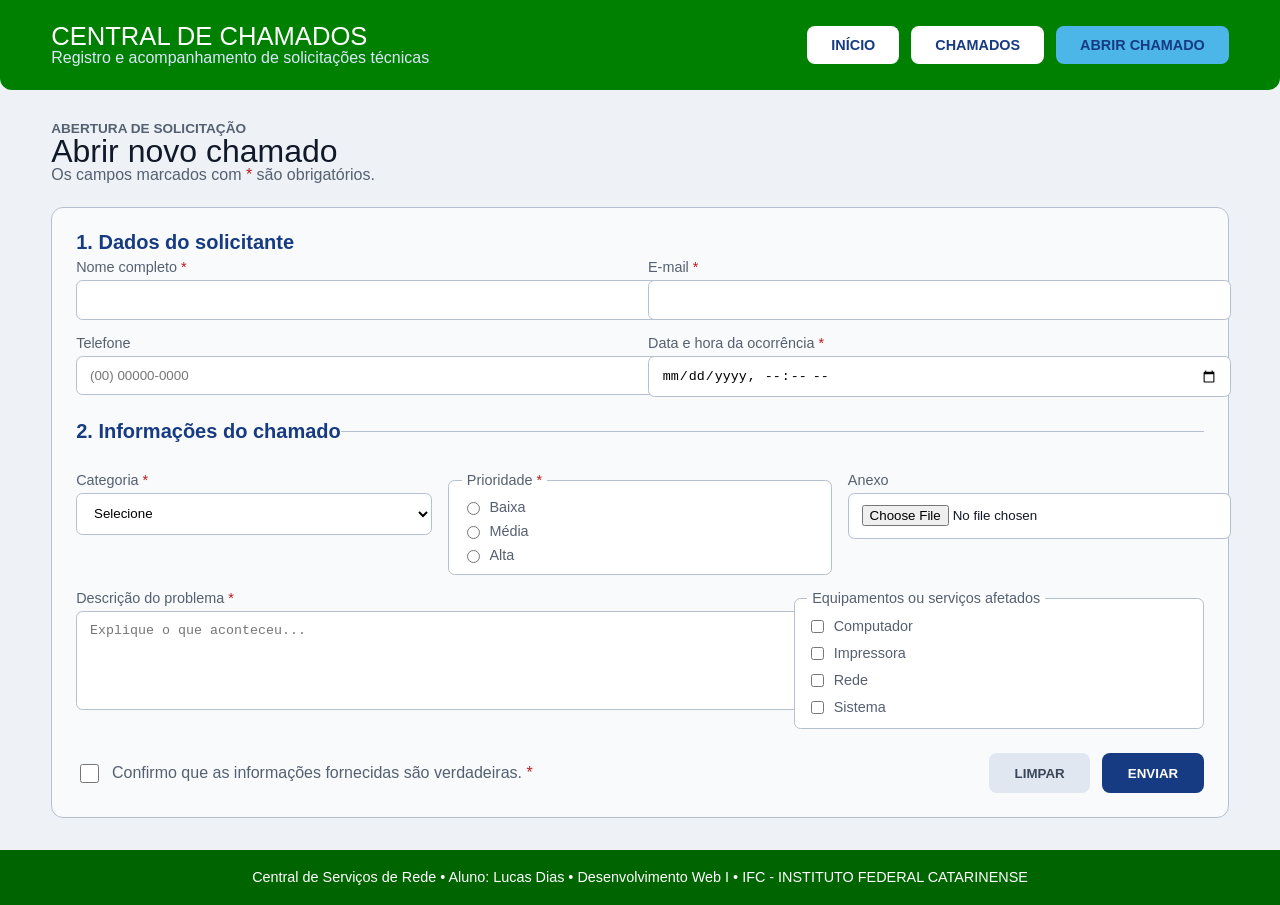
==== abrir-chamado.html @ 3a03f8cc "alterações cores feitas" ====
<!DOCTYPE html>
<html lang="pt-BR">
<head>
  <meta charset="UTF-8">
  <meta name="viewport" content="width=device-width, initial-scale=1.0">
  <title>Abrir chamado | Central de Serviços de Rede</title>
  <link rel="stylesheet" href="assets/css/reset.css">
  <link rel="stylesheet" href="assets/css/global.css">
  <link rel="stylesheet" href="assets/css/abrir-chamado.css">
</head>
<body>
  <header class="cabecalho">
    <div class="container">
      <div>
        <h1>Central de Chamados</h1>
        <p>Registro e acompanhamento de solicitações técnicas</p>
      </div>
      <nav class="menu" aria-label="Navegação principal">
        <ul>
          <li><a href="index.html">Início</a></li>
          <li><a href="chamados.html">Chamados</a></li>
          <li><a href="abrir-chamado.html" aria-current="page">Abrir chamado</a></li>
        </ul>
      </nav>
    </div>
  </header>
  <main class="container">
    <div class="titulo-pagina">
      <p class="rotulo-secao">Abertura de solicitação</p>
      <h2>Abrir novo chamado</h2>
      <p>Os campos marcados com <span class="obrigatorio">*</span> são obrigatórios.</p>
    </div>

    <form class="formulario" action="#" method="post" enctype="multipart/form-data">
      <fieldset class="grupo">
        <legend>1. Dados do solicitante</legend>
        <div class="linha-campos">
          <div class="campo">
            <label for="nome">Nome completo <span class="obrigatorio">*</span></label>
            <input type="text" id="nome" name="nome" required minlength="5" maxlength="100" autocomplete="name">
          </div>
          <div class="campo">
            <label for="email">E-mail <span class="obrigatorio">*</span></label>
            <input type="email" id="email" name="email" required maxlength="100" autocomplete="email">
          </div>
        </div>
        <div class="linha-campos">
          <div class="campo">
            <label for="telefone">Telefone</label>
            <input type="tel" id="telefone" name="telefone" placeholder="(00) 00000-0000" pattern="\(?\d{2}\)?\s?\d{4,5}-?\d{4}" maxlength="15" autocomplete="tel">
          </div>
          <div class="campo">
            <label for="data-hora">Data e hora da ocorrência <span class="obrigatorio">*</span></label>
            <input type="datetime-local" id="data-hora" name="data-hora" required>
          </div>
        </div>
      </fieldset>

      <fieldset class="grupo">
        <legend>2. Informações do chamado</legend>
        <div class="linha-campos">
          <div class="campo">
            <label for="categoria">Categoria <span class="obrigatorio">*</span></label>
            <select id="categoria" name="categoria" required>
              <option value="">Selecione</option>
              <option value="rede">Rede</option>
              <option value="seguranca">Segurança</option>
              <option value="hardware">Hardware</option>
              <option value="sistema">Sistema</option>
            </select>
          </div>
          <fieldset class="opcoes campo">
            <legend>Prioridade <span class="obrigatorio">*</span></legend>
            <div class="opcao"><input type="radio" id="prioridade-baixa" name="prioridade" value="baixa" required><label for="prioridade-baixa">Baixa</label></div>
            <div class="opcao"><input type="radio" id="prioridade-media" name="prioridade" value="media"><label for="prioridade-media">Média</label></div>
            <div class="opcao"><input type="radio" id="prioridade-alta" name="prioridade" value="alta"><label for="prioridade-alta">Alta</label></div>
          </fieldset>
          <div class="campo">
            <label for="anexo">Anexo</label>
            <input type="file" id="anexo" name="anexo" accept=".png,.jpg,.jpeg,.pdf">
          </div>
        </div>
        <div class="linha-campos">
          <div class="campo campo-largo">
            <label for="descricao">Descrição do problema <span class="obrigatorio">*</span></label>
            <textarea id="descricao" name="descricao" rows="5" required minlength="20" maxlength="500" placeholder="Explique o que aconteceu..."></textarea>
          </div>
          <fieldset class="opcoes campo">
            <legend>Equipamentos ou serviços afetados</legend>
            <div class="opcao"><input type="checkbox" id="eq-computador" name="equipamentos" value="computador"><label for="eq-computador">Computador</label></div>
            <div class="opcao"><input type="checkbox" id="eq-impressora" name="equipamentos" value="impressora"><label for="eq-impressora">Impressora</label></div>
            <div class="opcao"><input type="checkbox" id="eq-rede" name="equipamentos" value="rede"><label for="eq-rede">Rede</label></div>
            <div class="opcao"><input type="checkbox" id="eq-sistema" name="equipamentos" value="sistema"><label for="eq-sistema">Sistema</label></div>
          </fieldset>
        </div>
      </fieldset>

      <div class="rodape-form">
        <div class="confirmacao">
          <input type="checkbox" id="confirmacao" name="confirmacao" value="sim" required>
          <label for="confirmacao">Confirmo que as informações fornecidas são verdadeiras. <span class="obrigatorio">*</span></label>
        </div>
        <div class="botoes">
          <button type="reset" class="botao botao-secundario">Limpar</button>
          <button type="submit" class="botao">Enviar</button>
        </div>
      </div>
    </form>
  </main>

  <footer class="rodape">
    <div class="container">
      <p>Central de Serviços de Rede &bull; Aluno: Lucas Dias &bull; Desenvolvimento Web I &bull; IFC - INSTITUTO FEDERAL CATARINENSE</p>
    </div>
  </footer>
</body>
</html>
---- assets/css/global.css ----
:root {
  --azul: #173b82;
  --azul-escuro: #112566;
  --azul-claro: #4db6e8;
  --fundo: #eef2f7;
  --texto: #111827;
  --texto-suave: #556070;
  --borda: #b4c0cf;
  --branco: #ffffff;
  --raio: 0.75rem;
  --darkgreen: #006400;
  --green: #008000;
}

body {
  font-family: "Segoe UI", Arial, sans-serif;
  background: var(--fundo);
  color: var(--texto);
  font-size: 1rem;
}

.container {
  width: 92%;
  max-width: 75rem;
  margin-inline: auto;
}

/* Cabeçalho */
.cabecalho {
  background: green;
  color: var(--branco);
  padding: 1.5rem 0;
  border-radius: 0 0 var(--raio) var(--raio);
}
.cabecalho .container {
  display: flex;
  flex-wrap: wrap;
  align-items: center;
  justify-content: space-between;
  gap: 1rem;
}
.cabecalho h1 {
  font-size: 1.6rem;
  text-transform: uppercase;
}
.cabecalho p {
  color: #dbe7fb;
}

/* Menu */
.menu ul {
  display: flex;
  flex-wrap: wrap;
  gap: 0.75rem;
}
.menu a {
  display: block;
  padding: 0.75rem 1.5rem;
  background: var(--branco);
  color: var(--azul);
  font-weight: 700;
  text-transform: uppercase;
  text-decoration: none;
  border-radius: 0.5rem;
  font-size: 0.9rem;
}
.menu a:hover,
.menu a:focus-visible {
  outline: 3px solid var(--azul-claro);
}
.menu a[aria-current="page"] {
  background: var(--azul-claro);
}

/* Conteúdo */
main {
  padding: 2rem 0;
}
main h2 {
  font-size: 1.5rem;
}
.rotulo-secao {
  text-transform: uppercase;
  font-weight: 700;
  font-size: 0.85rem;
  color: var(--texto-suave);
}

/* Botões */
.botao {
  display: inline-block;
  padding: 0.8rem 1.6rem;
  border: 0;
  border-radius: 0.5rem;
  background: var(--azul);
  color: var(--branco);
  font-weight: 700;
  text-transform: uppercase;
  text-decoration: none;
  text-align: center;
}
.botao:hover,
.botao:focus-visible {
  background: var(--azul-escuro);
  outline: 3px solid var(--azul-claro);
}
.botao-secundario {
  background: #e1e7f0;
  color: #3a475a;
}
.botao-secundario:hover,
.botao-secundario:focus-visible {
  background: #cdd6e3;
  color: #3a475a;
}

/* Formulários (base) */
.campo {
  display: flex;
  flex-direction: column;
  gap: 0.35rem;
  flex: 1 1 14rem;
  min-width: 0;
}
.campo label,
legend {
  font-size: 0.9rem;
  color: var(--texto-suave);
}
.campo input[type="text"],
.campo input[type="email"],
.campo input[type="tel"],
.campo input[type="date"],
.campo input[type="time"],
.campo input[type="search"],
.campo input[type="datetime-local"],
.campo input[type="file"],
.campo select,
.campo textarea {
  width: 100%;
  padding: 0.7rem 0.8rem;
  border: 1px solid var(--borda);
  border-radius: 0.4rem;
  background: var(--branco);
}
.campo input:focus,
.campo select:focus,
.campo textarea:focus {
  outline: 3px solid var(--azul-claro);
  border-color: var(--azul);
}
.obrigatorio {
  color: #b91c1c;
}

/* Rodapé */
.rodape {
  background: darkgreen;
  color: var(--branco);
  text-align: center;
  padding: 1.25rem 0;
  font-size: 0.9rem;
}

@media (max-width: 48rem) {
  .cabecalho .container {
    flex-direction: column;
    align-items: stretch;
  }
  .menu ul {
    flex-direction: column;
  }
  .menu a {
    text-align: center;
  }
}
---- assets/css/abrir-chamado.css ----
.titulo-pagina {
  margin-bottom: 1.5rem;
}
.titulo-pagina h2 {
  font-size: 2rem;
}
.titulo-pagina p {
  color: var(--texto-suave);
}

.formulario {
  background: #f8fafc;
  border: 1px solid var(--borda);
  border-radius: var(--raio);
  padding: 1.5rem;
  display: flex;
  flex-direction: column;
  gap: 1.5rem;
}
.grupo {
  border: 0;
  display: flex;
  flex-direction: column;
  gap: 1rem;
  min-width: 0;
}
.grupo + .grupo {
  border-top: 1px solid var(--borda);
  padding-top: 1.5rem;
}
.grupo > legend {
  font-size: 1.25rem;
  font-weight: 700;
  color: var(--azul);
  margin-bottom: 0.5rem;
}
.linha-campos {
  display: flex;
  flex-wrap: wrap;
  gap: 1rem;
}
.campo-largo {
  flex: 2 1 24rem;
}

.opcoes {
  display: flex;
  flex-wrap: wrap;
  gap: 0.5rem 1.25rem;
  padding: 0.7rem 0.8rem;
  border: 1px solid var(--borda);
  border-radius: 0.4rem;
  background: var(--branco);
  min-width: 0;
}
.opcoes legend {
  padding: 0 0.3rem;
}
.opcao {
  display: flex;
  align-items: center;
  gap: 0.4rem;
  font-size: 0.95rem;
}

.rodape-form {
  display: flex;
  flex-wrap: wrap;
  align-items: center;
  justify-content: space-between;
  gap: 1rem;
}
.confirmacao {
  display: flex;
  align-items: center;
  gap: 0.6rem;
  color: var(--texto-suave);
  flex: 1 1 18rem;
}
.confirmacao input {
  width: 1.2rem;
  height: 1.2rem;
}
.botoes {
  display: flex;
  gap: 0.75rem;
  flex-wrap: wrap;
}

@media (max-width: 48rem) {
  .linha-campos {
    flex-direction: column;
  }
  .botoes {
    width: 100%;
    flex-direction: column;
  }
  .botoes .botao {
    width: 100%;
  }
  .titulo-pagina h2 {
    font-size: 1.6rem;
  }
}
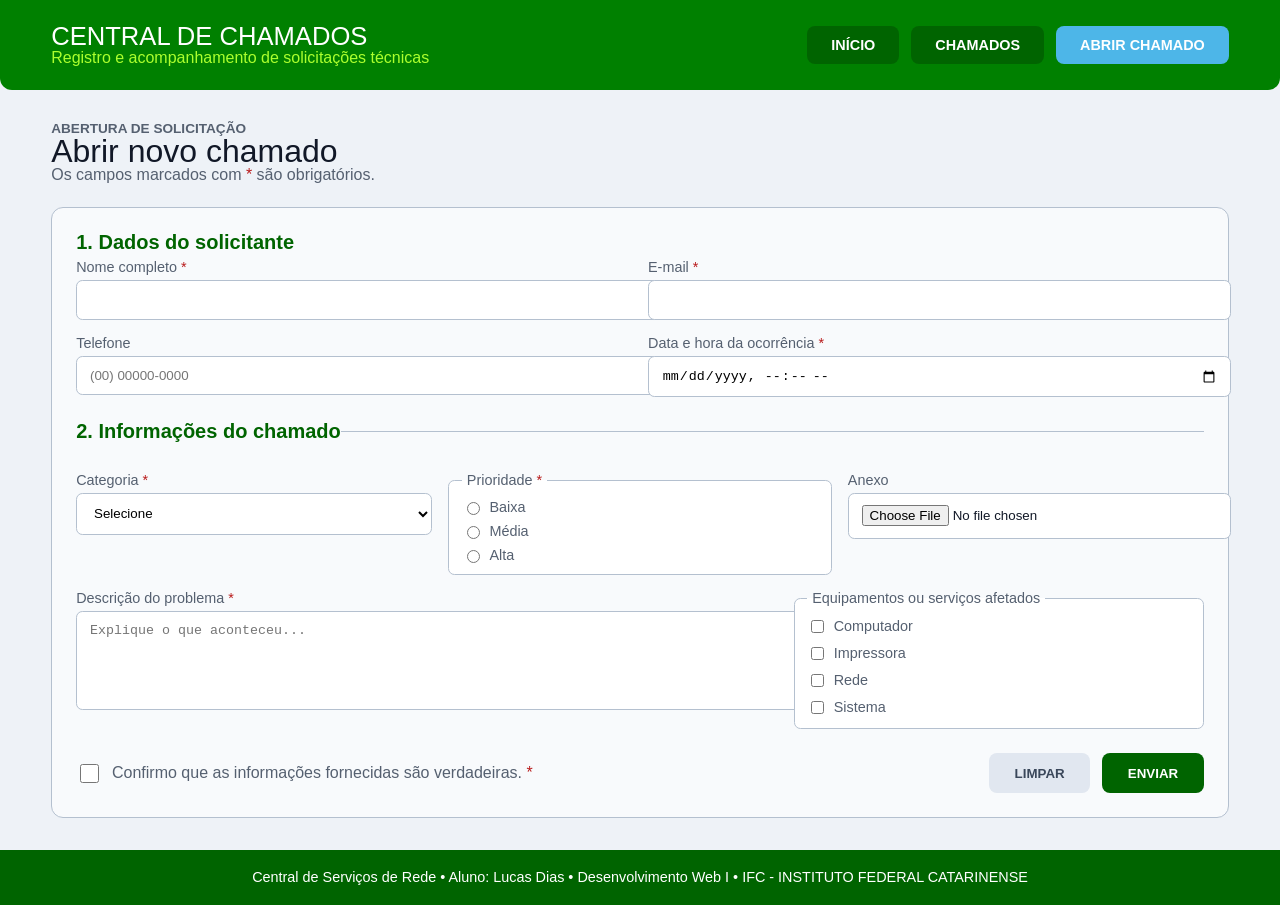
==== commit 3d7e0946: "Ajusta método do formulário para GET" ====
--- a/abrir-chamado.html
+++ b/abrir-chamado.html
@@ -31,7 +31,7 @@
       <p>Os campos marcados com <span class="obrigatorio">*</span> são obrigatórios.</p>
     </div>
 
-    <form class="formulario" action="#" method="post" enctype="multipart/form-data">
+    <form class="formulario" action="abrir-chamado.html" method="get" enctype="multipart/form-data">
       <fieldset class="grupo">
         <legend>1. Dados do solicitante</legend>
         <div class="linha-campos">
--- a/assets/css/global.css
+++ b/assets/css/global.css
@@ -10,6 +10,7 @@
   --raio: 0.75rem;
   --darkgreen: #006400;
   --green: #008000;
+   --greenyellow:#adff2f;
 }
 
 body {
@@ -44,7 +45,7 @@
   text-transform: uppercase;
 }
 .cabecalho p {
-  color: #dbe7fb;
+  color:  #abff2e;
 }
 
 /* Menu */
@@ -56,8 +57,8 @@
 .menu a {
   display: block;
   padding: 0.75rem 1.5rem;
-  background: var(--branco);
-  color: var(--azul);
+  background: var(--darkgreen);
+  color: var(--branco);
   font-weight: 700;
   text-transform: uppercase;
   text-decoration: none;
@@ -66,7 +67,8 @@
 }
 .menu a:hover,
 .menu a:focus-visible {
-  outline: 3px solid var(--azul-claro);
+  outline: 3px solid var(--azul);
+  color: #abff2e;
 }
 .menu a[aria-current="page"] {
   background: var(--azul-claro);
@@ -92,7 +94,7 @@
   padding: 0.8rem 1.6rem;
   border: 0;
   border-radius: 0.5rem;
-  background: var(--azul);
+  background: var(--darkgreen);
   color: var(--branco);
   font-weight: 700;
   text-transform: uppercase;
@@ -101,8 +103,9 @@
 }
 .botao:hover,
 .botao:focus-visible {
-  background: var(--azul-escuro);
-  outline: 3px solid var(--azul-claro);
+  background: var(--azul-claro);
+  outline: 3px solid var(--darkgreen);
+  color: #abff2e;
 }
 .botao-secundario {
   background: #e1e7f0;
@@ -111,7 +114,7 @@
 .botao-secundario:hover,
 .botao-secundario:focus-visible {
   background: #cdd6e3;
-  color: #3a475a;
+  color: darkgreen;
 }
 
 /* Formulários (base) */
--- a/assets/css/abrir-chamado.css
+++ b/assets/css/abrir-chamado.css
@@ -31,7 +31,7 @@
 .grupo > legend {
   font-size: 1.25rem;
   font-weight: 700;
-  color: var(--azul);
+  color: var(--darkgreen);
   margin-bottom: 0.5rem;
 }
 .linha-campos {
